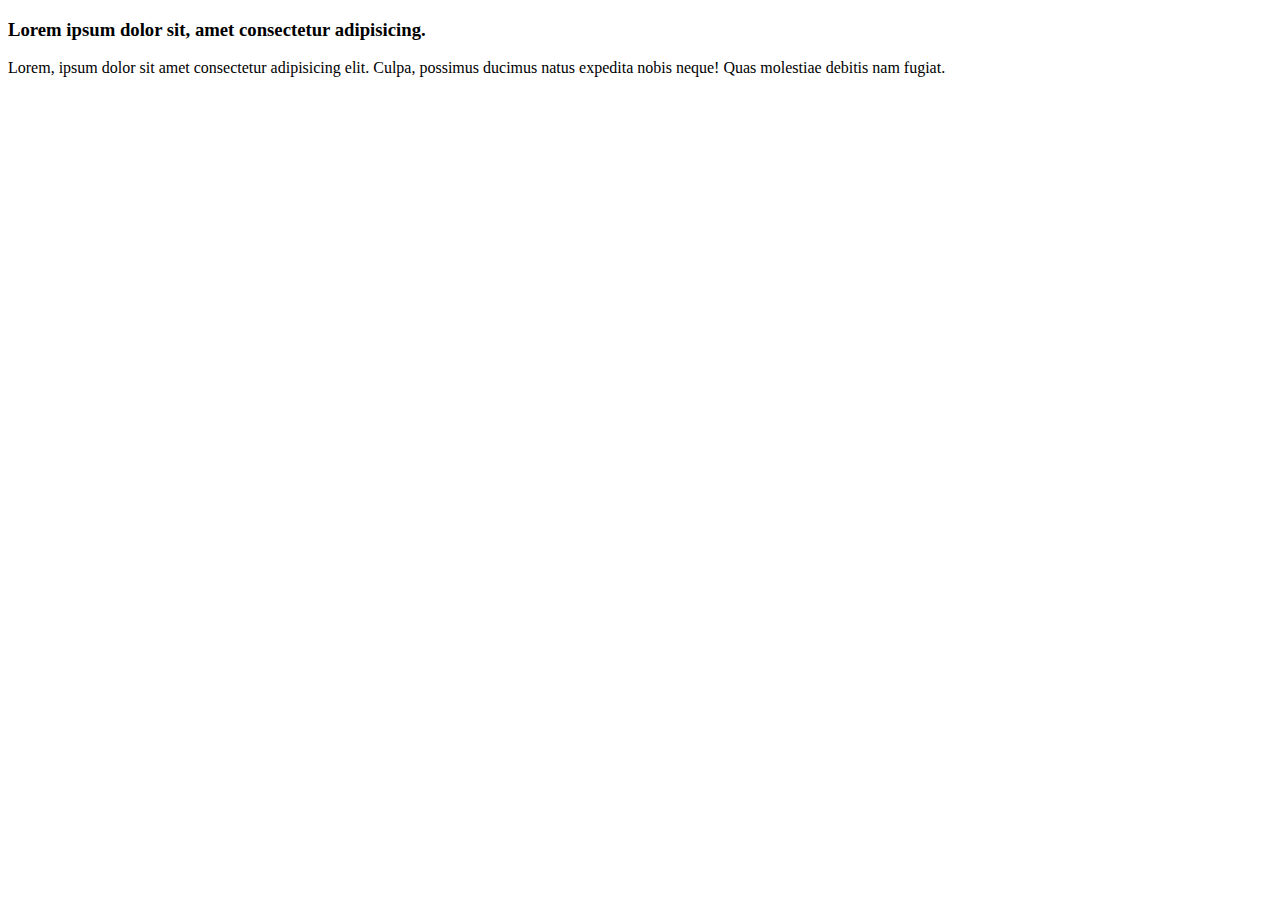
==== index.html @ db6db41e "first commit" ====
<!DOCTYPE html>
<html lang="en">
<head>
    <meta charset="UTF-8">
    <meta name="viewport" content="width=device-width, initial-scale=1.0">
    <title>Document</title>
</head>
<body>
    <h3>Lorem ipsum dolor sit, amet consectetur adipisicing.</h3>
    <p>Lorem, ipsum dolor sit amet consectetur adipisicing elit. Culpa, possimus ducimus natus expedita nobis neque! Quas molestiae debitis nam fugiat.</p>
</body>
</html>
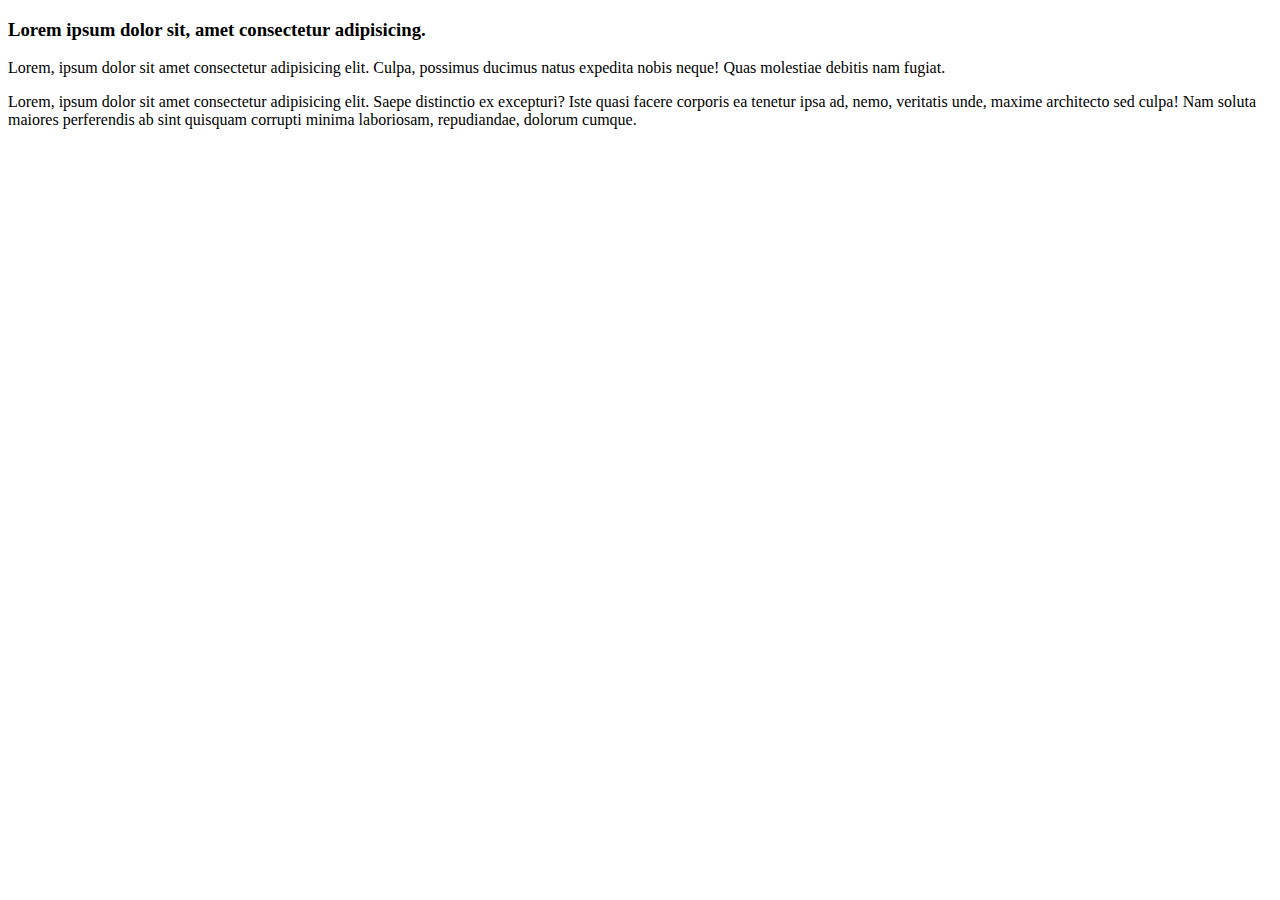
==== commit 43e3fc13: "hdghd" ====
--- a/index.html
+++ b/index.html
@@ -8,5 +8,6 @@
 <body>
     <h3>Lorem ipsum dolor sit, amet consectetur adipisicing.</h3>
     <p>Lorem, ipsum dolor sit amet consectetur adipisicing elit. Culpa, possimus ducimus natus expedita nobis neque! Quas molestiae debitis nam fugiat.</p>
+    <p>Lorem, ipsum dolor sit amet consectetur adipisicing elit. Saepe distinctio ex excepturi? Iste quasi facere corporis ea tenetur ipsa ad, nemo, veritatis unde, maxime architecto sed culpa! Nam soluta maiores perferendis ab sint quisquam corrupti minima laboriosam, repudiandae, dolorum cumque.</p>
 </body>
 </html>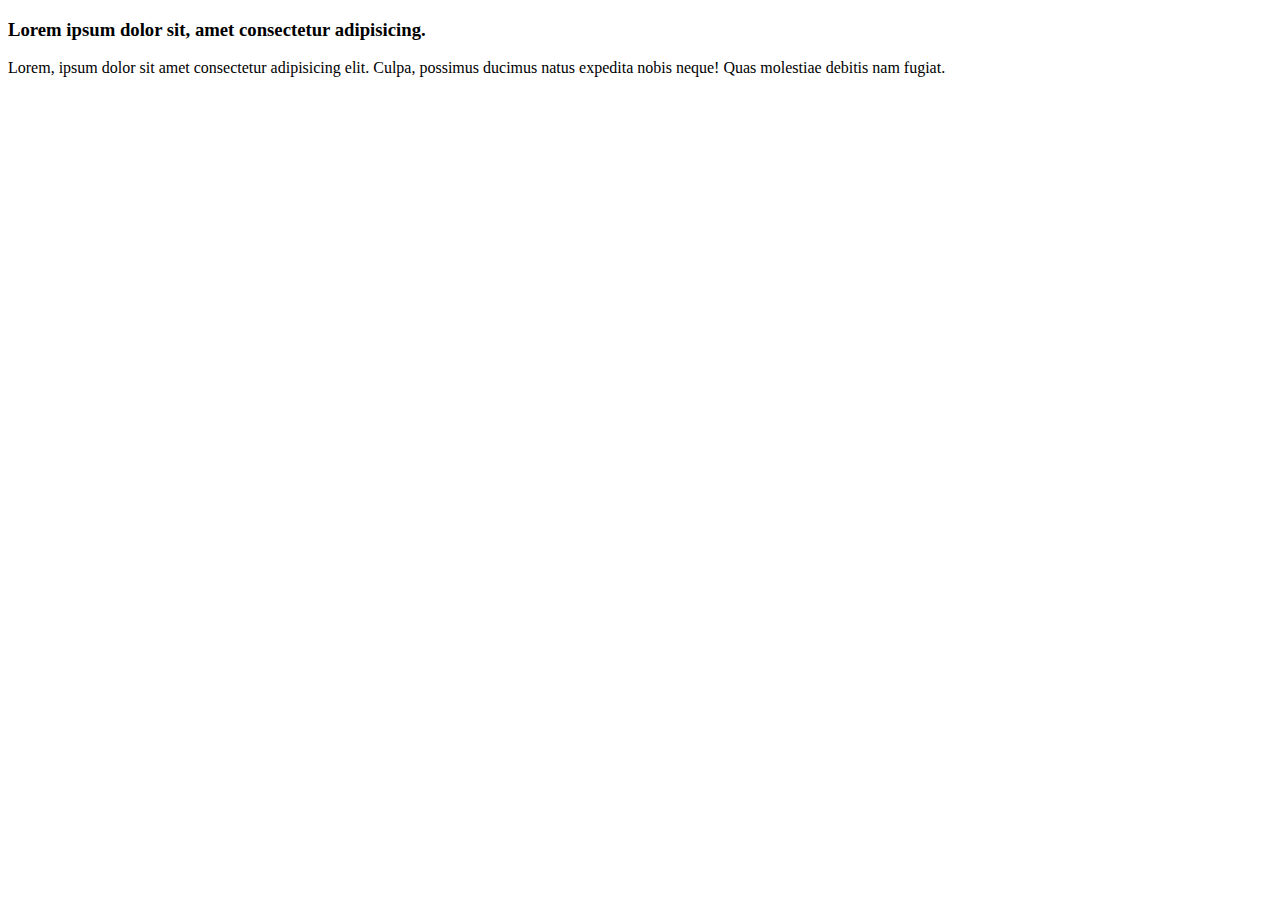
==== commit aee33831: "addassf" ====
--- a/index.html
+++ b/index.html
@@ -8,6 +8,5 @@
 <body>
     <h3>Lorem ipsum dolor sit, amet consectetur adipisicing.</h3>
     <p>Lorem, ipsum dolor sit amet consectetur adipisicing elit. Culpa, possimus ducimus natus expedita nobis neque! Quas molestiae debitis nam fugiat.</p>
-    <p>Lorem, ipsum dolor sit amet consectetur adipisicing elit. Saepe distinctio ex excepturi? Iste quasi facere corporis ea tenetur ipsa ad, nemo, veritatis unde, maxime architecto sed culpa! Nam soluta maiores perferendis ab sint quisquam corrupti minima laboriosam, repudiandae, dolorum cumque.</p>
-</body>
+    
 </html>